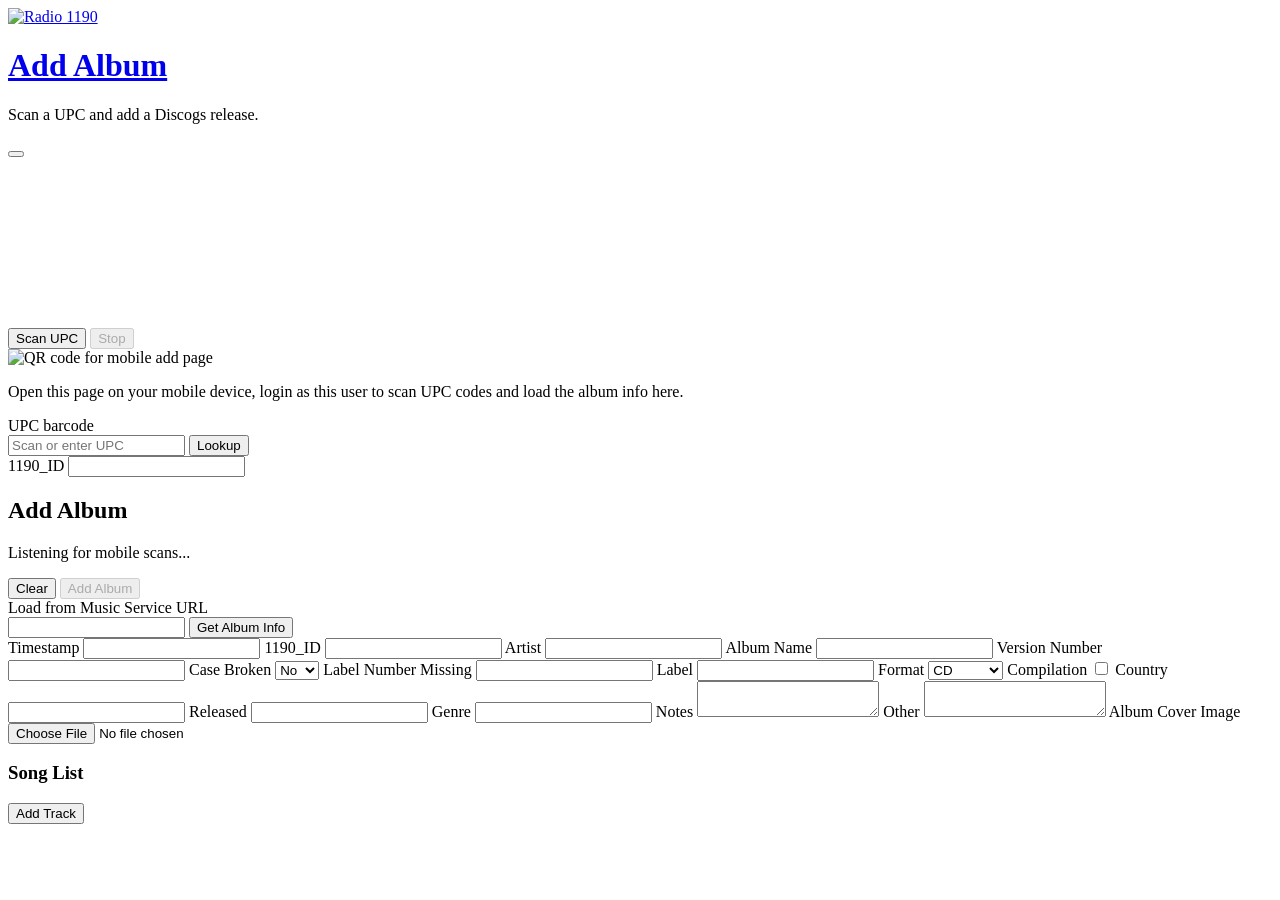
==== web/add.html @ ab0db7f4 "fixes" ====
<!doctype html>
<html lang="en">
  <head>
    <meta charset="utf-8" />
    <meta name="viewport" content="width=device-width, initial-scale=1, viewport-fit=cover" />
    <title>Add Album · Radio 1190 Catalog</title>
    <link rel="icon" href="/images/favicon.ico" />
    <link rel="stylesheet" href="/mobile-add.css?v=add-route-required-1" />
  </head>
  <body>
    <header class="topbar pageHeader">
      <div class="brandBlock">
        <a class="logoLink" href="/" aria-label="Radio 1190 Catalog home">
          <img class="siteLogo" src="/images/1190-logo-reversed-300x180.png" alt="Radio 1190" />
        </a>
        <div>
          <h1><a class="homeLink" href="/">Add Album</a></h1>
          <p>Scan a UPC and add a Discogs release.</p>
        </div>
      </div>
      <div class="userControls">
        <span id="sessionUser" class="sessionUser"></span>
        <div class="accountMenuWrap">
          <button id="accountMenuButton" class="accountMenuButton" type="button" aria-haspopup="menu" aria-expanded="false" aria-label="Account menu">
            <span class="hamburgerIcon" aria-hidden="true"><span></span><span></span><span></span></span>
          </button>
          <div id="accountMenu" class="accountMenu" role="menu" hidden>
            <a href="/" role="menuitem">Catalog</a>
            <a id="adminLink" href="/admin.html" role="menuitem" hidden>Admin</a>
            <button id="logoutButton" type="button" role="menuitem">Logout</button>
          </div>
        </div>
      </div>
    </header>

    <main>
      <p class="statusMessage" id="statusMessage" role="status" aria-live="polite"></p>

      <section class="scannerPanel" aria-label="UPC scanner">
        <video id="scannerVideo" playsinline muted></video>
        <div id="scannerCoverImage" class="scannerCoverImage" role="img" aria-label="" hidden></div>
        <div class="scannerActions">
          <button id="startScanButton" type="button">Scan UPC</button>
          <button id="stopScanButton" type="button" disabled>Stop</button>
        </div>
      </section>

      <section class="desktopQrPanel" aria-label="Mobile scanner link">
        <img src="/images/mobile_qr.png" alt="QR code for mobile add page" />
        <p>Open this page on your mobile device, login as <span id="desktopQrUser" class="desktopQrUser">this user</span> to scan UPC codes and load the album info here.</p>
      </section>

      <form class="lookupForm" id="lookupForm">
        <label for="barcodeInput">UPC barcode</label>
        <div>
          <input id="barcodeInput" name="barcode" inputmode="numeric" autocomplete="off" placeholder="Scan or enter UPC" />
          <button type="submit">Lookup</button>
        </div>
        <label for="mobileCatalogInput">1190_ID</label>
        <input id="mobileCatalogInput" name="catalog_number" type="number" inputmode="numeric" pattern="[0-9]*" />
      </form>

      <section class="releaseCard" id="releaseCard" hidden>
        <img id="releaseImage" class="releaseImage" alt="" />
        <div class="releaseMeta">
          <h2 id="releaseTitle"></h2>
          <p id="releaseArtist"></p>
          <dl id="releaseDetails"></dl>
          <section class="trackEditor releaseTrackEditor" aria-label="Song list">
            <div class="trackEditorHead">
              <h3>Song List</h3>
              <button type="button" data-add-track-row data-track-target="release">Add Track</button>
            </div>
            <div class="trackRows" id="releaseTrackRows" data-track-rows></div>
          </section>
          <button class="primaryButton releaseAddButton" id="addReleaseButton" type="button">Add Album</button>
        </div>
      </section>

      <section class="desktopAddPanel" aria-label="Desktop add form">
        <div class="desktopPanelHead">
          <div>
            <h2>Add Album</h2>
            <p id="desktopListenerStatus">Listening for mobile scans...</p>
          </div>
          <div class="desktopPanelActions">
            <button id="desktopClearButton" type="button">Clear</button>
            <button class="primaryButton desktopTopAddButton" id="desktopTopAddButton" type="button" disabled>Add Album</button>
          </div>
        </div>
        <form id="desktopAddForm" class="desktopAddForm">
          <label class="wide desktopServiceLookup">
            <span>Load from Music Service URL</span>
            <div class="serviceLookupRow">
              <input name="music_service_url" type="url" />
              <button id="desktopLoadServiceButton" type="button">Get Album Info</button>
            </div>
            <small id="desktopServiceMessage" class="desktopServiceMessage" role="status" aria-live="polite"></small>
          </label>
          <label>
            <span>Timestamp</span>
            <input name="timestamp" type="text" />
          </label>
          <label>
            <span>1190_ID</span>
            <input name="catalog_number" type="number" inputmode="numeric" pattern="[0-9]*" required />
          </label>
          <label>
            <span>Artist</span>
            <input name="artist" type="text" />
          </label>
          <label>
            <span>Album Name</span>
            <input name="album_name" type="text" />
          </label>
          <label>
            <span>Version Number</span>
            <input name="version_number" type="text" />
          </label>
          <label>
            <span>Case Broken</span>
            <select name="case_broken">
              <option value="No">No</option>
              <option value="Yes">Yes</option>
            </select>
          </label>
          <label>
            <span>Label Number Missing</span>
            <input name="label_number_missing" type="text" />
          </label>
          <label>
            <span>Label</span>
            <input name="label" type="text" />
          </label>
          <label>
            <span>Format</span>
            <select name="format">
              <option value="CD">CD</option>
              <option value="Vinyl">Vinyl</option>
              <option value="Cassette">Cassette</option>
              <option value="Digital">Digital</option>
            </select>
          </label>
          <label class="checkboxField">
            <span>Compilation</span>
            <input name="compilation" type="checkbox" />
          </label>
          <label>
            <span>Country</span>
            <input name="country" type="text" />
          </label>
          <label>
            <span>Released</span>
            <input name="released" type="text" />
          </label>
          <label>
            <span>Genre</span>
            <input name="genre" type="text" />
          </label>
          <label class="wide">
            <span>Notes</span>
            <textarea name="notes"></textarea>
          </label>
          <label class="wide">
            <span>Other</span>
            <textarea name="other"></textarea>
          </label>
          <label class="wide">
            <span>Album Cover Image</span>
            <input name="cover" type="file" accept="image/png,image/jpeg,image/webp" />
          </label>
          <div class="coverPreview wide" id="desktopCoverPreview" hidden></div>
          <section class="trackEditor desktopTrackEditor wide" aria-label="Song list">
            <div class="trackEditorHead">
              <h3>Song List</h3>
              <button type="button" data-add-track-row data-track-target="desktop">Add Track</button>
            </div>
            <div class="trackRows" id="desktopTrackRows" data-track-rows></div>
          </section>
        </form>
      </section>
    </main>

    <script src="/vendor/zxing-browser.min.js?v=0.1.5"></script>
    <script src="/mobile-add.js?v=add-route-required-1"></script>
  </body>
</html>
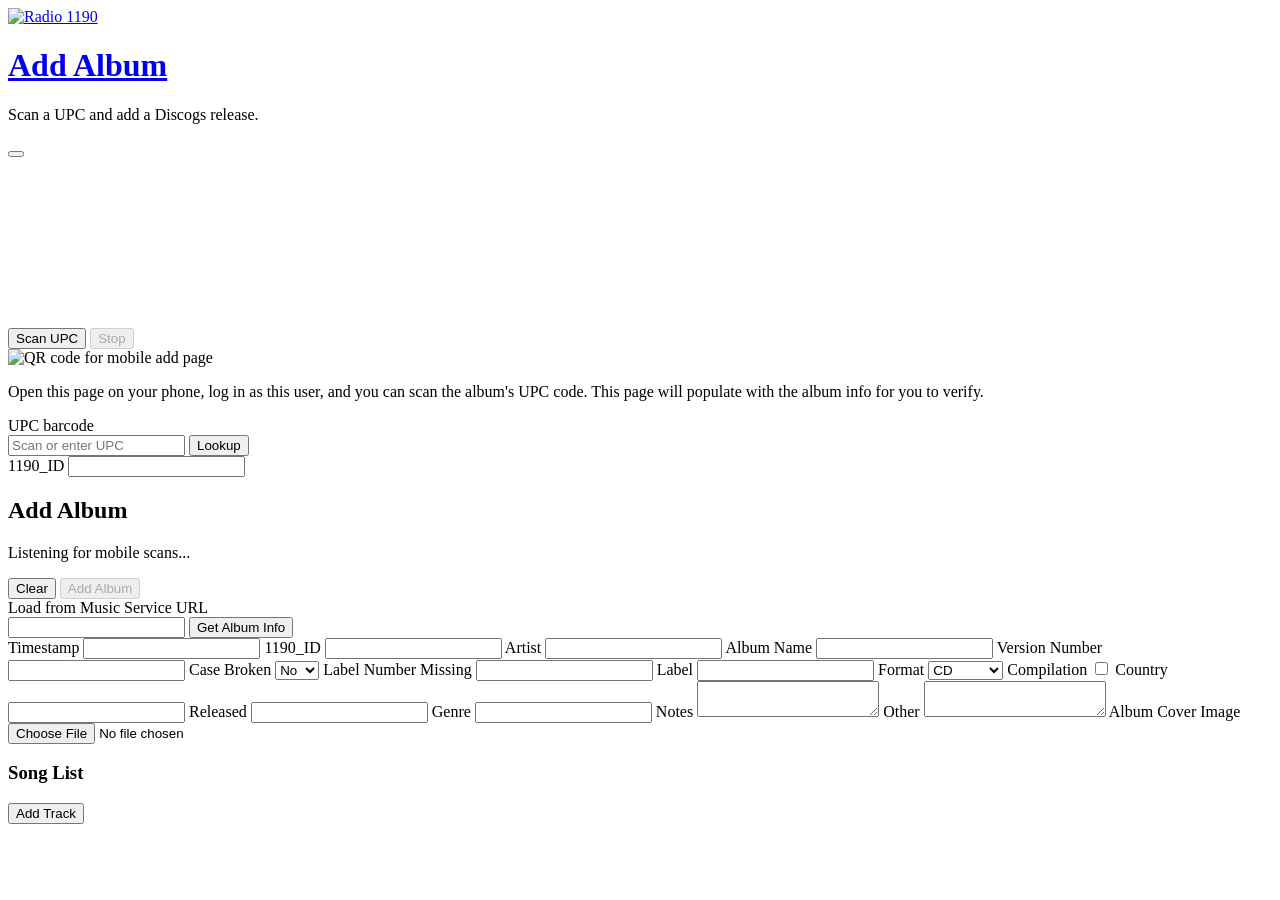
==== commit e8f9e146: "updates" ====
--- a/web/add.html
+++ b/web/add.html
@@ -47,7 +47,7 @@
 
       <section class="desktopQrPanel" aria-label="Mobile scanner link">
         <img src="/images/mobile_qr.png" alt="QR code for mobile add page" />
-        <p>Open this page on your mobile device, login as <span id="desktopQrUser" class="desktopQrUser">this user</span> to scan UPC codes and load the album info here.</p>
+        <p>Open this page on your phone, log in as <span id="desktopQrUser" class="desktopQrUser">this user</span>, and you can scan the album's UPC code. This page will populate with the album info for you to verify.</p>
       </section>
 
       <form class="lookupForm" id="lookupForm">
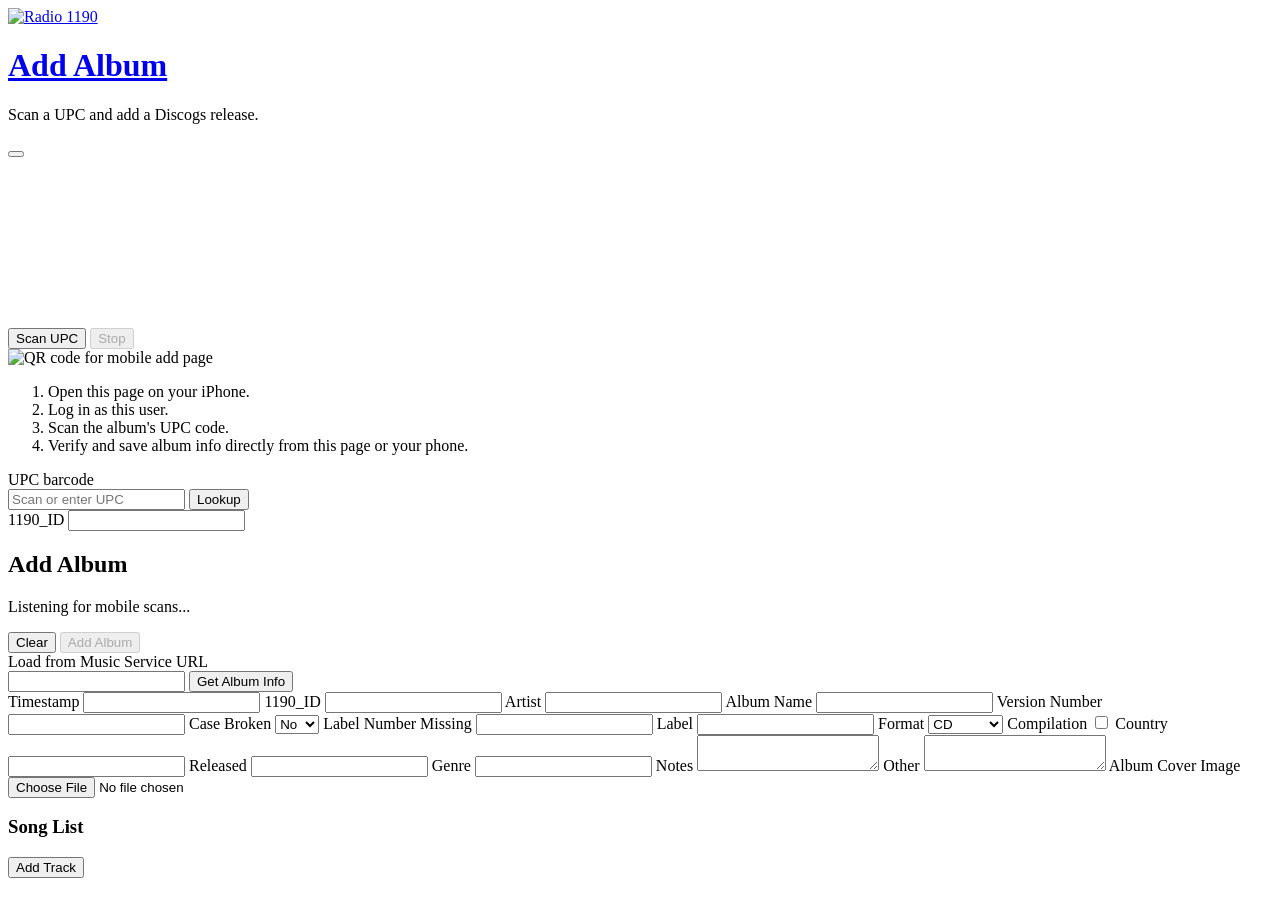
==== commit 43376020: "add instructions" ====
--- a/web/add.html
+++ b/web/add.html
@@ -47,7 +47,12 @@
 
       <section class="desktopQrPanel" aria-label="Mobile scanner link">
         <img src="/images/mobile_qr.png" alt="QR code for mobile add page" />
-        <p>Open this page on your phone, log in as <span id="desktopQrUser" class="desktopQrUser">this user</span>, and you can scan the album's UPC code. This page will populate with the album info for you to verify.</p>
+        <ol>
+          <li>Open this page on your iPhone.</li>
+          <li>Log in as <span id="desktopQrUser" class="desktopQrUser">this user</span>.</li>
+          <li>Scan the album's UPC code.</li>
+          <li>Verify and save album info directly from this page or your phone.</li>
+        </ol>
       </section>
 
       <form class="lookupForm" id="lookupForm">
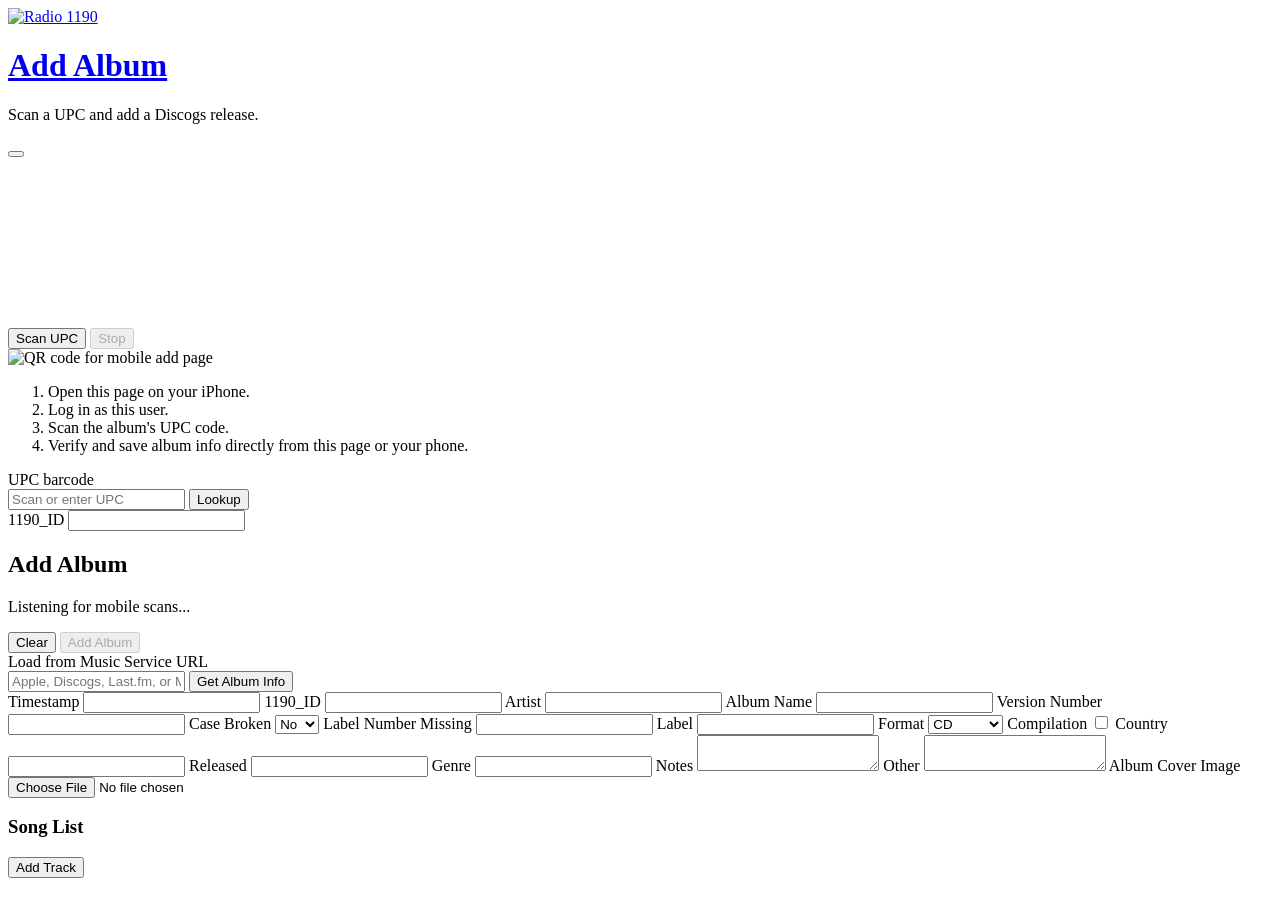
==== commit c92acaa4: "updates" ====
--- a/web/add.html
+++ b/web/add.html
@@ -46,7 +46,7 @@
       </section>
 
       <section class="desktopQrPanel" aria-label="Mobile scanner link">
-        <img src="/images/mobile_qr.png" alt="QR code for mobile add page" />
+        <img src="/images/mobile_qr.png?v=2" alt="QR code for mobile add page" />
         <ol>
           <li>Open this page on your iPhone.</li>
           <li>Log in as <span id="desktopQrUser" class="desktopQrUser">this user</span>.</li>
@@ -97,7 +97,7 @@
           <label class="wide desktopServiceLookup">
             <span>Load from Music Service URL</span>
             <div class="serviceLookupRow">
-              <input name="music_service_url" type="url" />
+              <input name="music_service_url" type="url" placeholder="Apple, Discogs, Last.fm, or MusicBrainz album URL" />
               <button id="desktopLoadServiceButton" type="button">Get Album Info</button>
             </div>
             <small id="desktopServiceMessage" class="desktopServiceMessage" role="status" aria-live="polite"></small>
